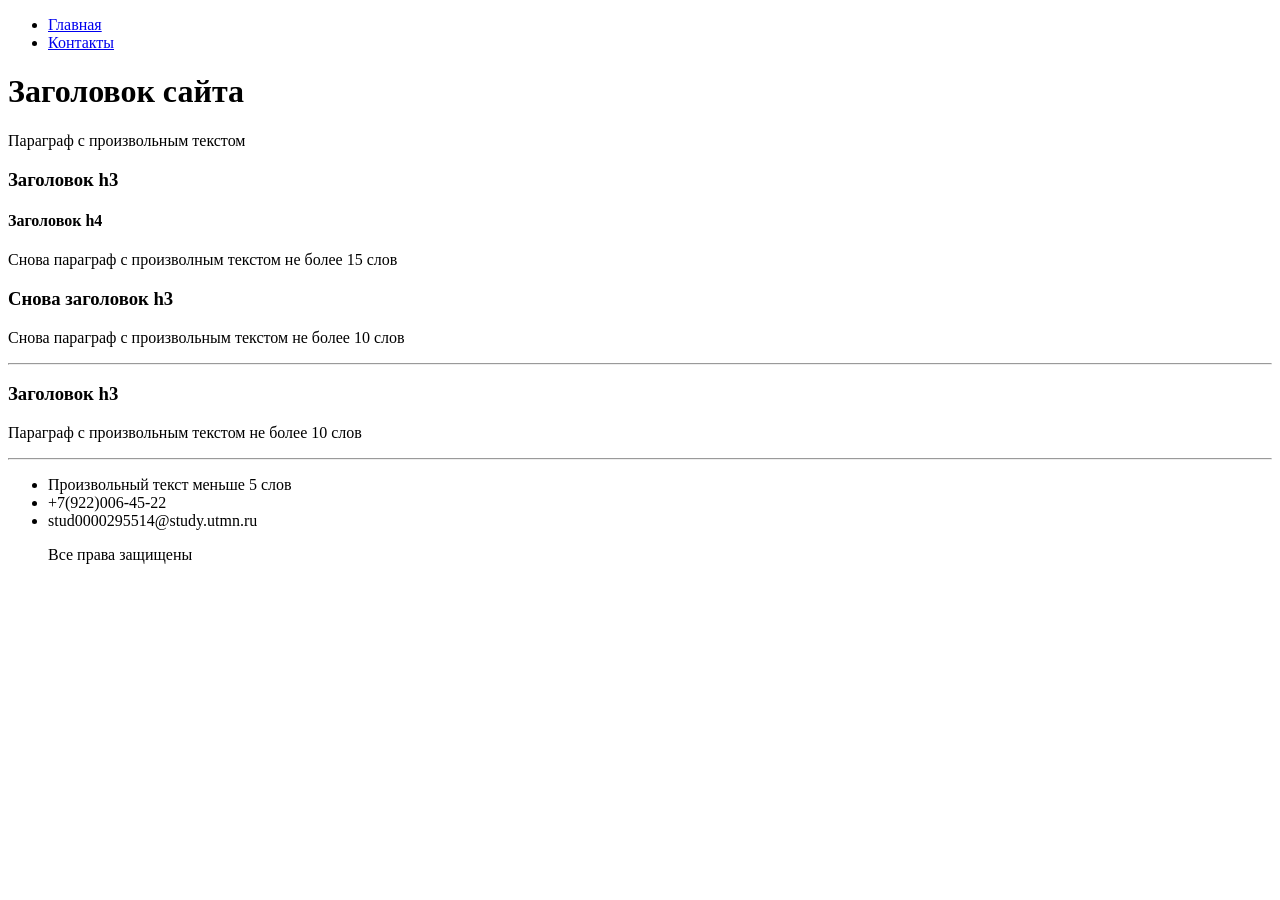
==== index.html @ 2125b12b "Update index.html" ====
<!DOCTYPE html>

<html>
<head>
    <ul id="menu">
        <li><a href="index.html" target="_blank">Главная</a></li>
        <li><a href="contacts.html" target="_blank">Контакты</a></li>
    </ul>
</head>
<body>
    <h1>Заголовок сайта</h1>
    <p>Параграф с произвольным текстом</p>
    <h3>Заголовок h3</h3>
    <h4>Заголовок h4</h4>
    <p>Снова параграф с произволным текстом не более 15 слов</p>
    <h3>Снова заголовок h3</h3>
    <p>Снова параграф с произвольным текстом не более 10 слов</p>
    <hr>
</body>
<footer>
    <h3>Заголовок h3</h3>
    <p>Параграф с произвольным текстом не более 10 слов</p>
    <hr>
    <ul>
        <li>Произвольный текст меньше 5 слов</li>
        <li>+7(922)006-45-22</li>
        <li>stud0000295514@study.utmn.ru</li>
        <p>Все права защищены</p>
    </ul>
</footer>
</html>
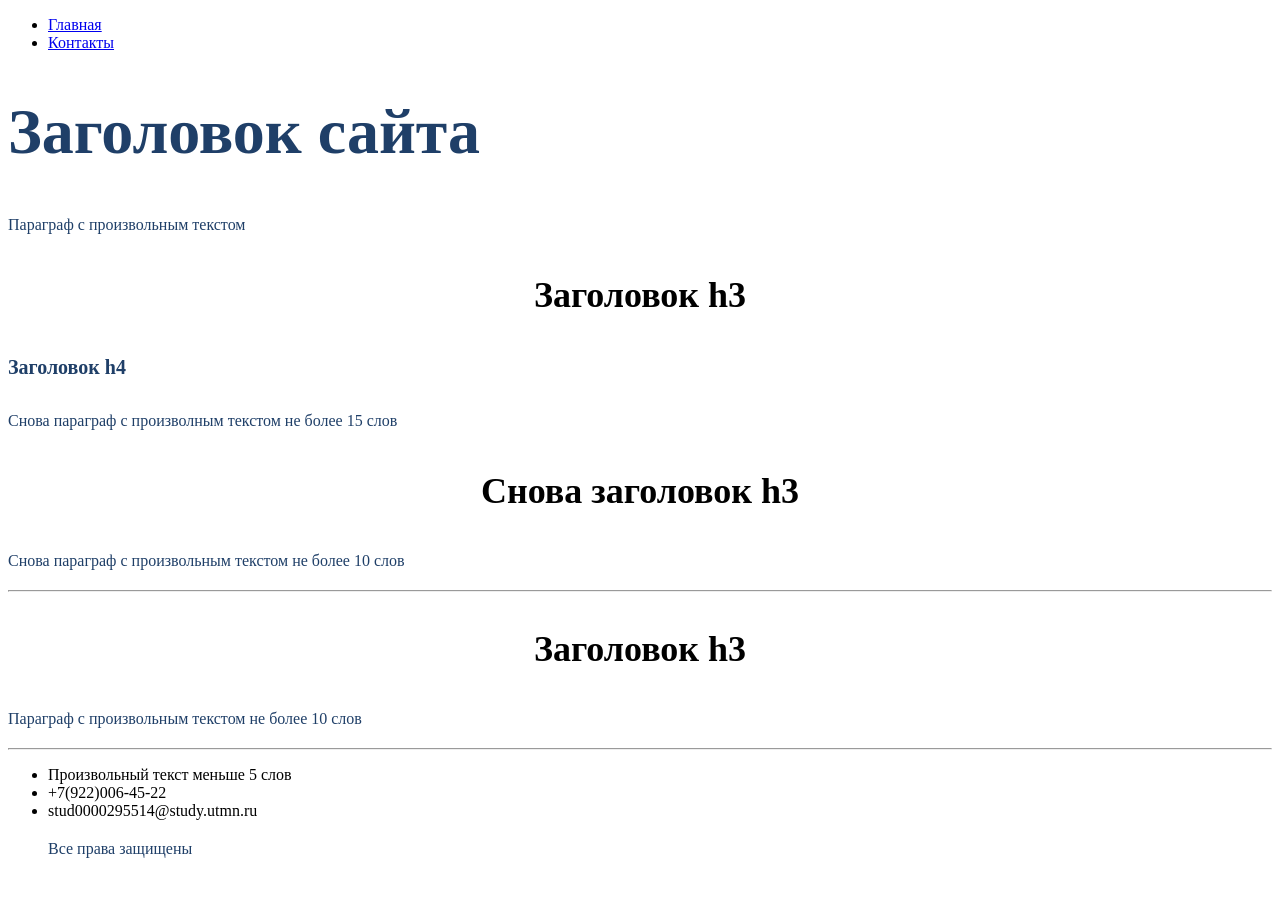
==== commit ff5b1627: "Update index.html" ====
--- a/index.html
+++ b/index.html
@@ -2,6 +2,7 @@
 
 <html>
 <head>
+    <link rel="stylesheet" href="css/style.css">
     <ul id="menu">
         <li><a href="index.html" target="_blank">Главная</a></li>
         <li><a href="contacts.html" target="_blank">Контакты</a></li>
--- a/css/style.css
+++ b/css/style.css
@@ -0,0 +1,72 @@
+@font-face {
+    font-family: Italic;
+    src: url(../static/fonts/Inter-Regular.ttf) format(ttf);
+    src: url(../static/fonts/Inter-Regular.woff2) format(woff2);
+}
+
+@font-face {
+    font-family: Italic;
+    src: url(../static/fonts/Inter-Medium.ttf) format(ttf);
+    src: url(../static/fonts/Inter-Medium.woff2) format(woff2);
+}
+
+@font-face {
+    font-family: Italic;
+    src: url(../static/fonts/Inter-Bold.ttf) format(ttf);
+    src: url(../static/fonts/Inter-Bold.woff2) format(woff2);
+}
+
+p
+{
+    font-size: 16px;
+    line-height: 26px;
+    color: #1F3F68;
+}
+
+h1
+{
+    font-size: 64px;
+    color: #1F3F68;
+}
+
+h2
+{
+    font-weight: 500;
+    font-size: 44px;
+    text-align: center;
+}
+
+h3
+{
+    font-size: 36px;
+    text-align: center;
+}
+
+h4
+{
+    font-size: 20px;
+    line-height: 30px;
+    color: #1F3F68;
+}
+
+.input_area
+{
+    border: 1px solid #356EAD;
+    box-sizing: border-box;
+    border-radius: 10px;
+    opacity: 0.4;
+}
+
+.send_button
+{
+    background: #5A98D0;
+    box-shadow: 5px 20px 50px rgba(16, 112, 177, 0.2);
+    border-radius: 10px;
+    font-weight: 500;
+    font-size: 16px;
+    line-height: 26px;
+    text-align: center;
+    color: #FFFFFF;
+    text-transform: uppercase;
+
+}
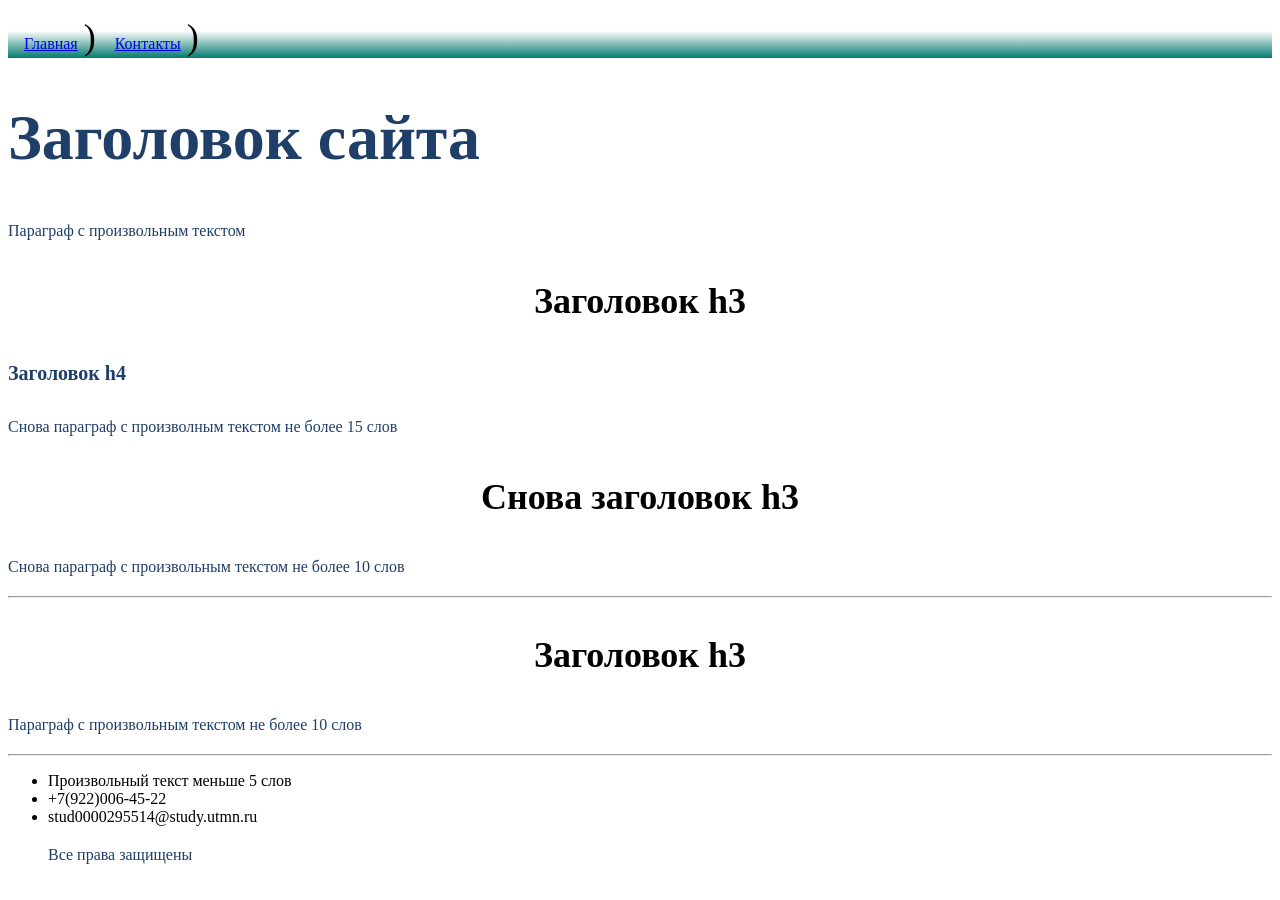
==== commit 4993fd1f: "Update index.html" ====
--- a/index.html
+++ b/index.html
@@ -3,7 +3,7 @@
 <html>
 <head>
     <link rel="stylesheet" href="css/style.css">
-    <ul id="menu">
+    <ul class="menu">
         <li><a href="index.html" target="_blank">Главная</a></li>
         <li><a href="contacts.html" target="_blank">Контакты</a></li>
     </ul>
--- a/css/style.css
+++ b/css/style.css
@@ -15,6 +15,34 @@
     src: url(../static/fonts/Inter-Bold.ttf) format(ttf);
     src: url(../static/fonts/Inter-Bold.woff2) format(woff2);
 }
+
+#contact
+{
+    background-image:url(../images/backgrounds/back.jpg);
+    background-repeat: no-repeat;
+    background-size: cover;
+}
+
+ul.menu
+{
+    padding: 0px 16px;
+    list-style: none;
+    background: #027a6e;
+    background: linear-gradient(0deg,rgba(2, 122, 110, 1) 0%, rgba(255, 255, 255, 1) 65%)
+}
+
+ul.menu li
+{
+    display: inline;
+}
+
+ul.menu li:after {
+  padding: 6px;
+  color: black;
+  content: ")\00a0";
+  font-size: 36px;
+}
+
 
 p
 {
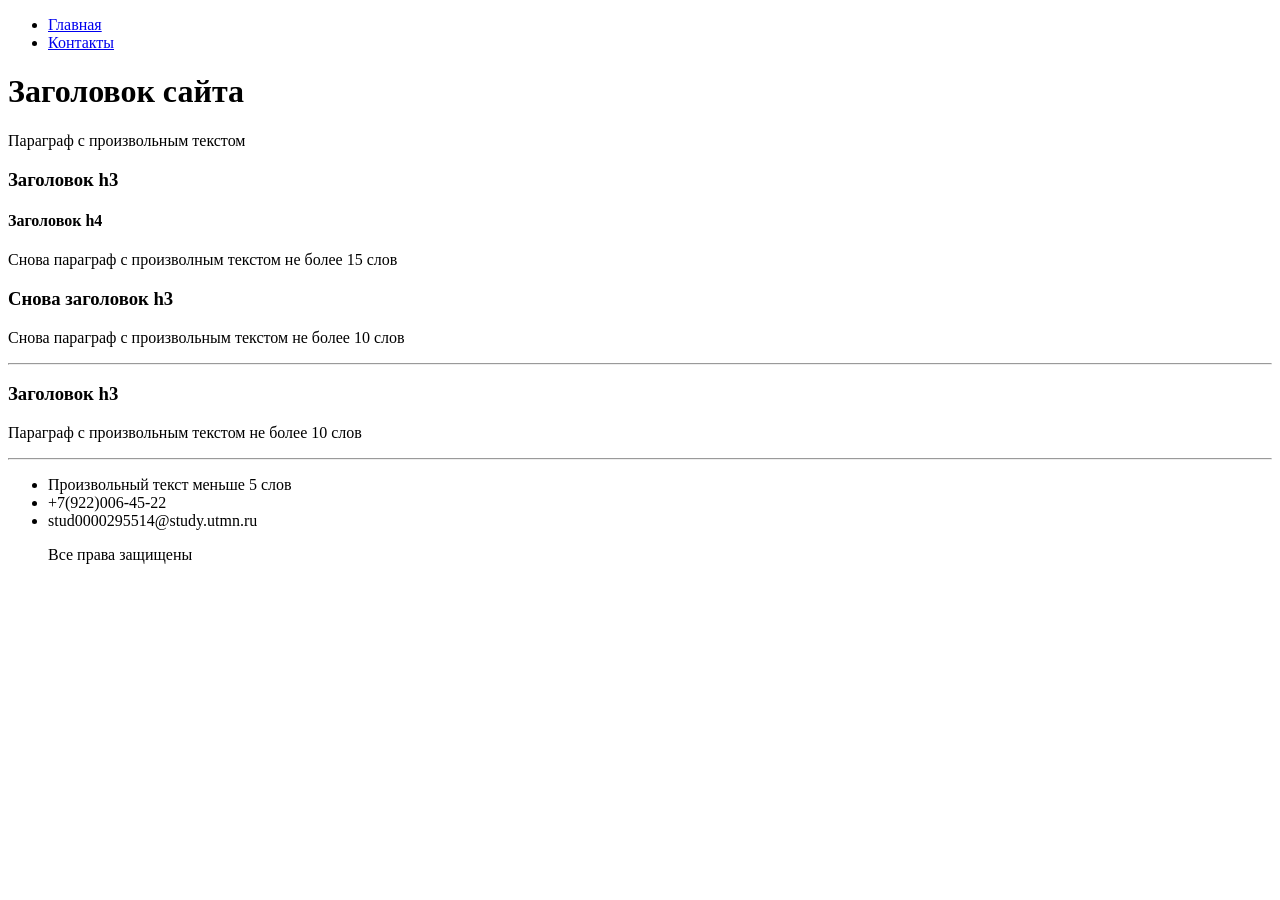
==== commit b2a51115: "Revert "Delete index.html" This reverts commit 354d2450a8c39014b3f2c5ceadc34caad66c7fb6." ====
--- a/index.html
+++ b/index.html
@@ -2,8 +2,7 @@
 
 <html>
 <head>
-    <link rel="stylesheet" href="css/style.css">
-    <ul class="menu">
+    <ul id="menu">
         <li><a href="index.html" target="_blank">Главная</a></li>
         <li><a href="contacts.html" target="_blank">Контакты</a></li>
     </ul>
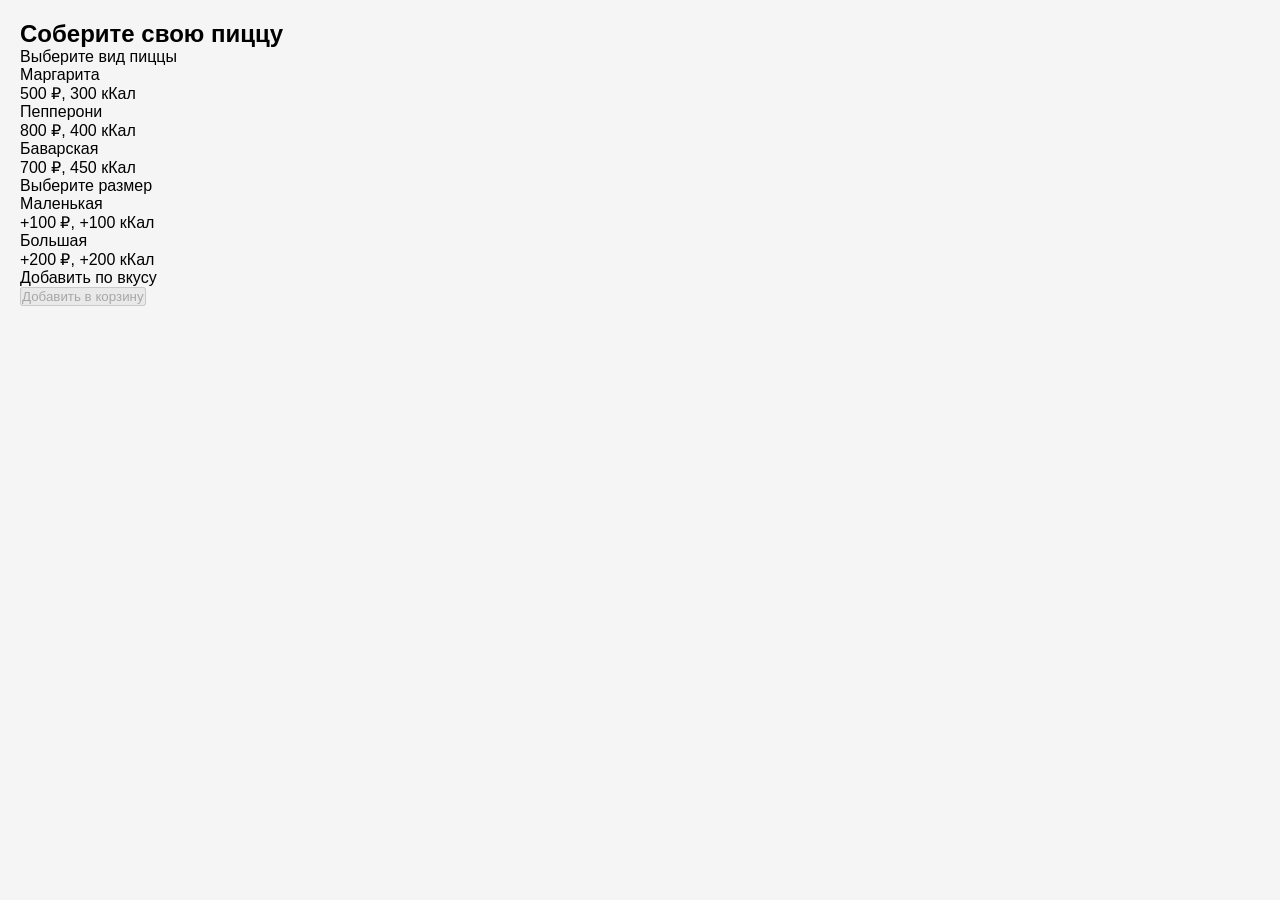
==== commit 19715379: "Create index.html" ====
--- a/index.html
+++ b/index.html
@@ -1,31 +1,51 @@
 <!DOCTYPE html>
-
-<html>
+<html lang="ru">
 <head>
-    <ul id="menu">
-        <li><a href="index.html" target="_blank">Главная</a></li>
-        <li><a href="contacts.html" target="_blank">Контакты</a></li>
-    </ul>
+    <meta charset="UTF-8">
+    <meta name="viewport" content="width=device-width, initial-scale=1.0">
+    <title>Калькулятор пиццы</title>
+    <link rel="stylesheet" href="style.css">
 </head>
 <body>
-    <h1>Заголовок сайта</h1>
-    <p>Параграф с произвольным текстом</p>
-    <h3>Заголовок h3</h3>
-    <h4>Заголовок h4</h4>
-    <p>Снова параграф с произволным текстом не более 15 слов</p>
-    <h3>Снова заголовок h3</h3>
-    <p>Снова параграф с произвольным текстом не более 10 слов</p>
-    <hr>
+    <div class="pizza-calculator">
+        <h2>Соберите свою пиццу</h2>
+        
+        <div class="section-title">Выберите вид пиццы</div>
+        <div class="pizza-type-options">
+            <div class="pizza-type-option" data-type="MARGHERITA" onclick="selectPizzaType('MARGHERITA')">
+                <div class="pizza-type-name">Маргарита</div>
+                <div class="pizza-type-details">500 ₽, 300 кКал</div>
+            </div>
+            <div class="pizza-type-option" data-type="PEPPERONI" onclick="selectPizzaType('PEPPERONI')">
+                <div class="pizza-type-name">Пепперони</div>
+                <div class="pizza-type-details">800 ₽, 400 кКал</div>
+            </div>
+            <div class="pizza-type-option" data-type="BAVARIAN" onclick="selectPizzaType('BAVARIAN')">
+                <div class="pizza-type-name">Баварская</div>
+                <div class="pizza-type-details">700 ₽, 450 кКал</div>
+            </div>
+        </div>
+        
+        <div class="section-title">Выберите размер</div>
+        <div class="size-options">
+            <div class="size-option" data-size="SMALL" onclick="selectSize('SMALL')">
+                <div class="size-name">Маленькая</div>
+                <div class="size-details">+100 ₽, +100 кКал</div>
+            </div>
+            <div class="size-option" data-size="LARGE" onclick="selectSize('LARGE')">
+                <div class="size-name">Большая</div>
+                <div class="size-details">+200 ₽, +200 кКал</div>
+            </div>
+        </div>
+        
+        <div class="section-title">Добавить по вкусу</div>
+        <div class="toppings-section" id="toppingsList"></div>
+        
+        <button class="add-to-cart" id="addToCartBtn" onclick="addToCart()" disabled>
+            Добавить в корзину
+        </button>
+    </div>
+
+    <script src="main.js"></script>
 </body>
-<footer>
-    <h3>Заголовок h3</h3>
-    <p>Параграф с произвольным текстом не более 10 слов</p>
-    <hr>
-    <ul>
-        <li>Произвольный текст меньше 5 слов</li>
-        <li>+7(922)006-45-22</li>
-        <li>stud0000295514@study.utmn.ru</li>
-        <p>Все права защищены</p>
-    </ul>
-</footer>
 </html>
--- a/style.css
+++ b/style.css
@@ -0,0 +1,78 @@
+* {
+    margin: 0;
+    padding: 0;
+    box-sizing: border-box;
+}
+
+body {
+    font-family: Arial, sans-serif;
+    padding: 20px;
+    background-color: #f5f5f5;
+}
+
+.menu-container {
+    max-width: 400px;
+    background: white;
+    border-radius: 4px;
+    box-shadow: 0 2px 5px rgba(0, 0, 0, 0.1);
+    overflow: hidden;
+}
+
+.menu-item {
+    border-bottom: 1px solid #eee;
+}
+
+.menu-item:last-child {
+    border-bottom: none;
+}
+
+.menu-header {
+    padding: 12px 15px;
+    background: #fff;
+    cursor: pointer;
+    display: flex;
+    align-items: center;
+    user-select: none;
+    transition: background 0.2s;
+}
+
+.menu-header:hover {
+    background: #f9f9f9;
+}
+
+.toggle {
+    margin-right: 10px;
+    width: 20px;
+    height: 20px;
+    display: flex;
+    align-items: center;
+    justify-content: center;
+    transition: transform 0.3s;
+}
+
+.toggle::after {
+    content: '▶';
+    font-size: 10px;
+    color: #666;
+}
+
+.menu-header.active .toggle {
+    transform: rotate(90deg);
+}
+
+.menu-content {
+    padding-left: 35px;
+    max-height: 0;
+    overflow: hidden;
+    transition: max-height 0.3s ease-out;
+}
+
+.menu-content.open {
+    max-height: 1000px;
+    transition: max-height 0.5s ease-in;
+}
+
+.item-label {
+    font-size: 14px;
+    color: #333;
+}
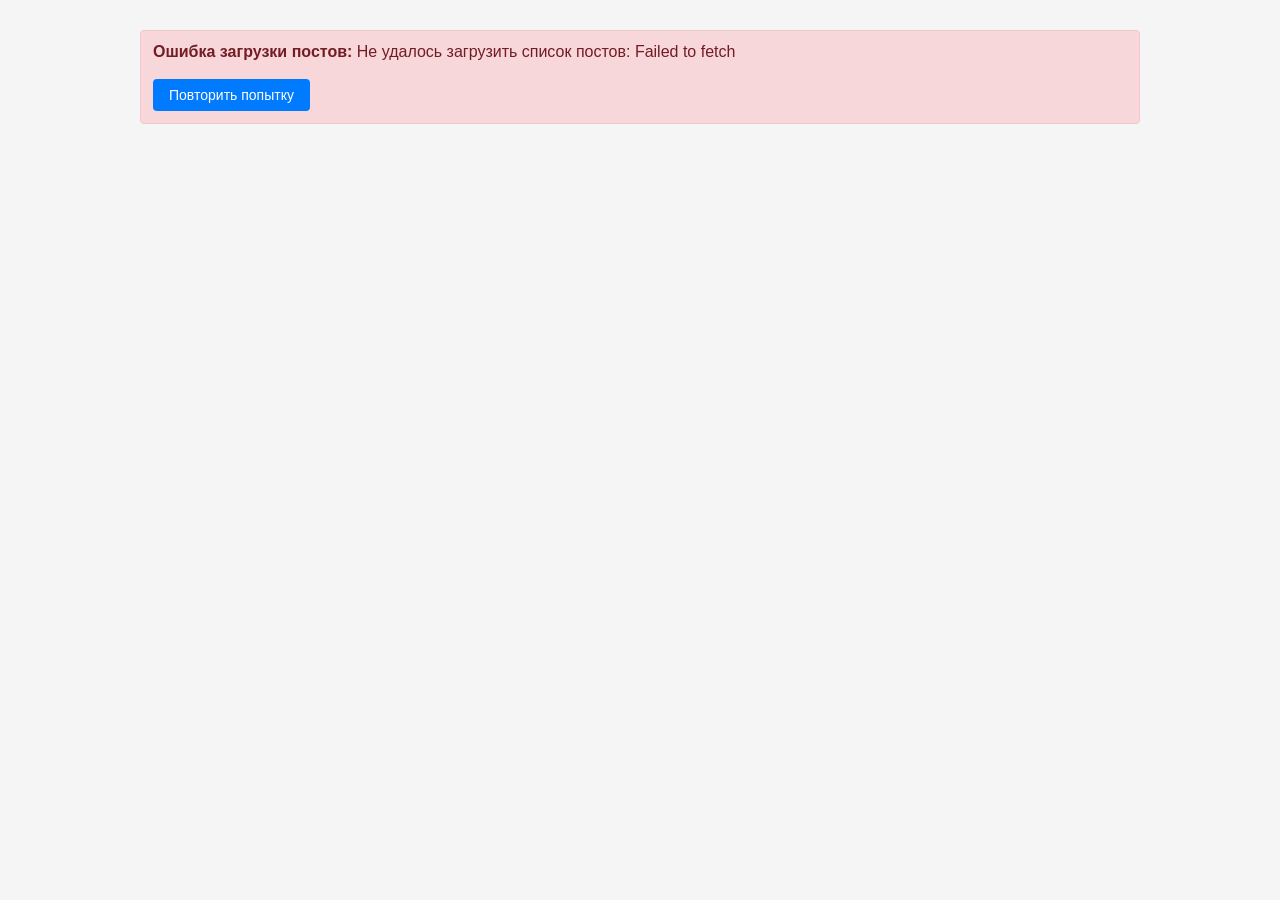
==== commit 21eaf51e: "Update index.html" ====
--- a/index.html
+++ b/index.html
@@ -3,49 +3,11 @@
 <head>
     <meta charset="UTF-8">
     <meta name="viewport" content="width=device-width, initial-scale=1.0">
-    <title>Калькулятор пиццы</title>
-    <link rel="stylesheet" href="style.css">
+    <title>Посты и комментарии</title>
+    <link rel="stylesheet" href="styles.css">
 </head>
 <body>
-    <div class="pizza-calculator">
-        <h2>Соберите свою пиццу</h2>
-        
-        <div class="section-title">Выберите вид пиццы</div>
-        <div class="pizza-type-options">
-            <div class="pizza-type-option" data-type="MARGHERITA" onclick="selectPizzaType('MARGHERITA')">
-                <div class="pizza-type-name">Маргарита</div>
-                <div class="pizza-type-details">500 ₽, 300 кКал</div>
-            </div>
-            <div class="pizza-type-option" data-type="PEPPERONI" onclick="selectPizzaType('PEPPERONI')">
-                <div class="pizza-type-name">Пепперони</div>
-                <div class="pizza-type-details">800 ₽, 400 кКал</div>
-            </div>
-            <div class="pizza-type-option" data-type="BAVARIAN" onclick="selectPizzaType('BAVARIAN')">
-                <div class="pizza-type-name">Баварская</div>
-                <div class="pizza-type-details">700 ₽, 450 кКал</div>
-            </div>
-        </div>
-        
-        <div class="section-title">Выберите размер</div>
-        <div class="size-options">
-            <div class="size-option" data-size="SMALL" onclick="selectSize('SMALL')">
-                <div class="size-name">Маленькая</div>
-                <div class="size-details">+100 ₽, +100 кКал</div>
-            </div>
-            <div class="size-option" data-size="LARGE" onclick="selectSize('LARGE')">
-                <div class="size-name">Большая</div>
-                <div class="size-details">+200 ₽, +200 кКал</div>
-            </div>
-        </div>
-        
-        <div class="section-title">Добавить по вкусу</div>
-        <div class="toppings-section" id="toppingsList"></div>
-        
-        <button class="add-to-cart" id="addToCartBtn" onclick="addToCart()" disabled>
-            Добавить в корзину
-        </button>
-    </div>
-
-    <script src="main.js"></script>
+    <div id="app"></div>
+    <script src="app.js"></script>
 </body>
 </html>
--- a/styles.css
+++ b/styles.css
@@ -0,0 +1,133 @@
+body {
+    font-family: Arial, sans-serif;
+    max-width: 1000px;
+    margin: 0 auto;
+    padding: 20px;
+    background-color: #f5f5f5;
+}
+
+.post-list {
+    display: flex;
+    flex-direction: column;
+    gap: 15px;
+}
+
+.post-item {
+    background: white;
+    padding: 15px;
+    border-radius: 8px;
+    box-shadow: 0 2px 4px rgba(0,0,0,0.1);
+    cursor: pointer;
+    transition: transform 0.2s;
+}
+
+.post-item:hover {
+    transform: translateY(-2px);
+    box-shadow: 0 4px 8px rgba(0,0,0,0.15);
+}
+
+.post-title {
+    font-size: 1.2em;
+    font-weight: bold;
+    margin-bottom: 10px;
+    color: #333;
+}
+
+.post-body {
+    color: #666;
+    line-height: 1.4;
+}
+
+.back-link {
+    display: inline-block;
+    margin-bottom: 20px;
+    padding: 8px 16px;
+    background-color: #007bff;
+    color: white;
+    text-decoration: none;
+    border-radius: 4px;
+    cursor: pointer;
+    border: none;
+    font-size: 14px;
+}
+
+.back-link:hover {
+    background-color: #0056b3;
+}
+
+.comments-list {
+    margin-top: 30px;
+    border-top: 2px solid #eee;
+    padding-top: 20px;
+}
+
+.comment-item {
+    background: white;
+    padding: 12px;
+    margin-bottom: 12px;
+    border-radius: 6px;
+    border-left: 4px solid #007bff;
+}
+
+.comment-name {
+    font-weight: bold;
+    color: #007bff;
+    margin-bottom: 5px;
+}
+
+.comment-email {
+    font-size: 0.85em;
+    color: #888;
+    margin-bottom: 8px;
+}
+
+.comment-body {
+    color: #444;
+    line-height: 1.3;
+}
+
+.error {
+    background-color: #f8d7da;
+    color: #721c24;
+    padding: 12px;
+    border-radius: 4px;
+    border: 1px solid #f5c6cb;
+    margin: 10px 0;
+}
+
+.loading {
+    text-align: center;
+    padding: 40px;
+    font-size: 1.2em;
+    color: #666;
+}
+
+.post-detail {
+    background: white;
+    padding: 20px;
+    border-radius: 8px;
+    box-shadow: 0 2px 4px rgba(0,0,0,0.1);
+}
+
+.post-detail h1 {
+    color: #333;
+    margin-top: 0;
+}
+
+hr {
+    margin: 20px 0;
+}
+
+.retry-button {
+    padding: 8px 16px;
+    cursor: pointer;
+    background-color: #007bff;
+    color: white;
+    border: none;
+    border-radius: 4px;
+    font-size: 14px;
+}
+
+.retry-button:hover {
+    background-color: #0056b3;
+}
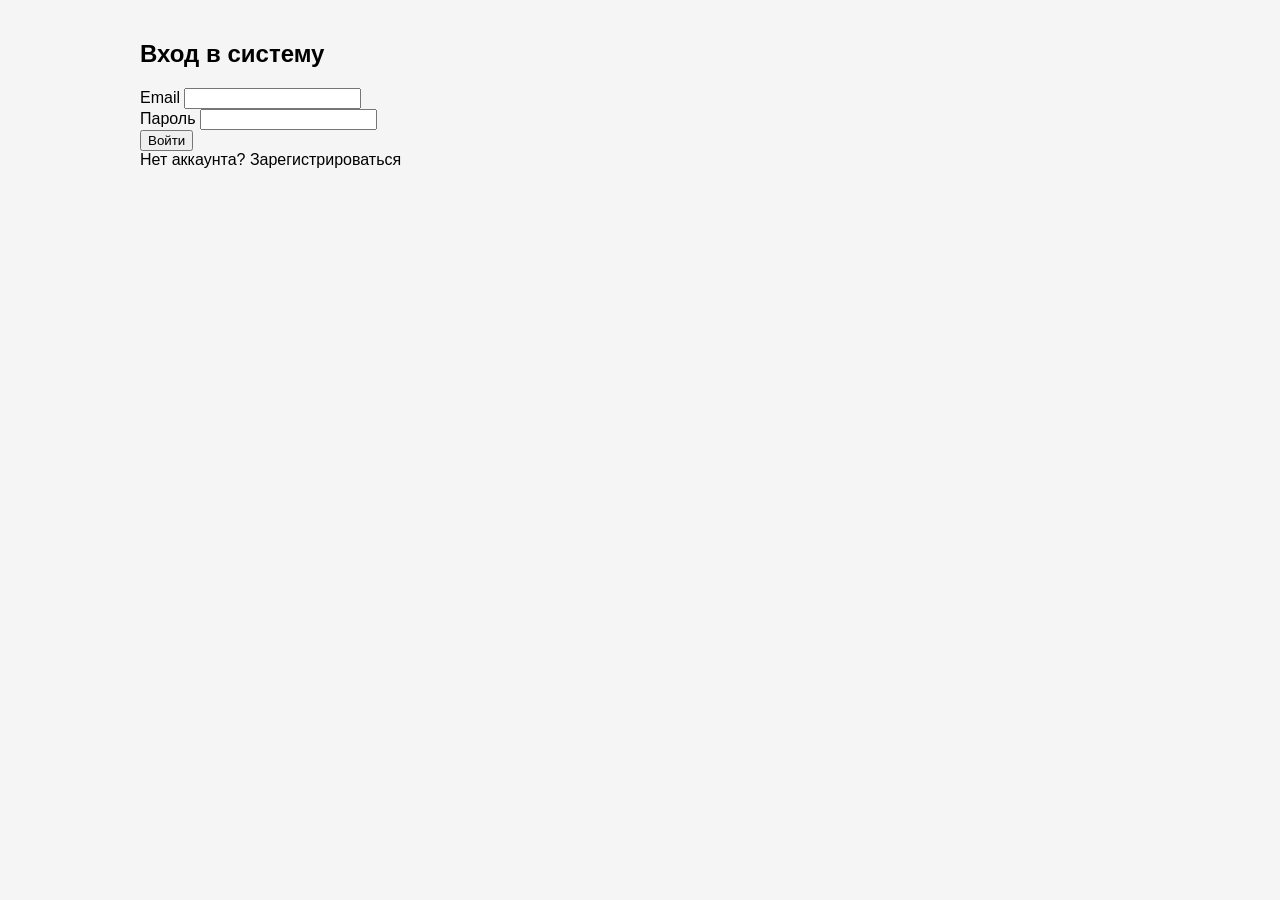
==== commit 9397e8ce: "Update index.html" ====
--- a/index.html
+++ b/index.html
@@ -3,7 +3,7 @@
 <head>
     <meta charset="UTF-8">
     <meta name="viewport" content="width=device-width, initial-scale=1.0">
-    <title>Посты и комментарии</title>
+    <title>TODO App - Управление задачами</title>
     <link rel="stylesheet" href="styles.css">
 </head>
 <body>
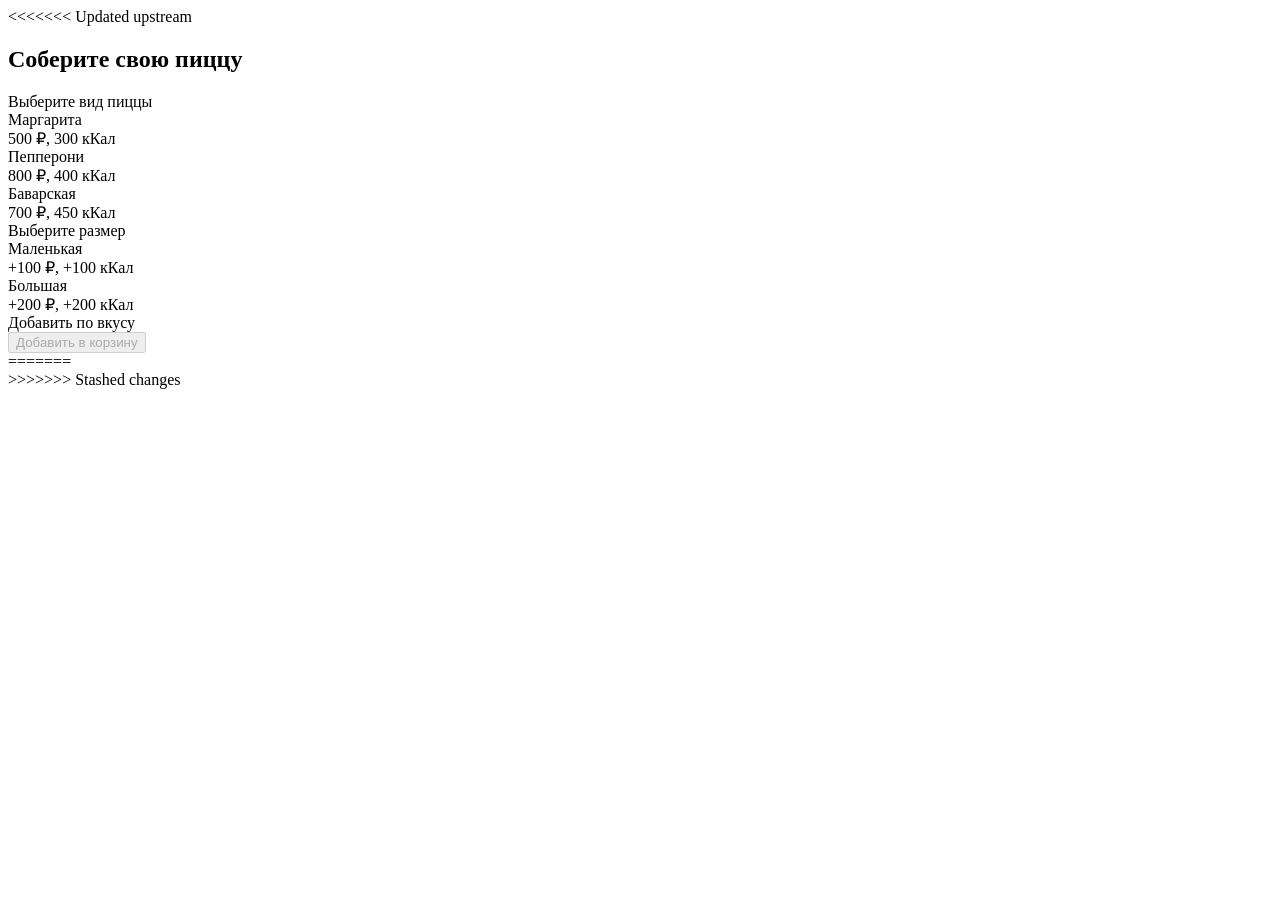
==== commit 8cf4bcd1: "Update index.html" ====
--- a/index.html
+++ b/index.html
@@ -2,12 +2,60 @@
 <html lang="ru">
 <head>
     <meta charset="UTF-8">
+<<<<<<< Updated upstream
     <meta name="viewport" content="width=device-width, initial-scale=1.0">
-    <title>TODO App - Управление задачами</title>
-    <link rel="stylesheet" href="styles.css">
+    <title>Калькулятор пиццы</title>
+    <link rel="stylesheet" href="style.css">
 </head>
 <body>
-    <div id="app"></div>
-    <script src="app.js"></script>
+    <div class="pizza-calculator">
+        <h2>Соберите свою пиццу</h2>
+        
+        <div class="section-title">Выберите вид пиццы</div>
+        <div class="pizza-type-options">
+            <div class="pizza-type-option" data-type="MARGHERITA" onclick="selectPizzaType('MARGHERITA')">
+                <div class="pizza-type-name">Маргарита</div>
+                <div class="pizza-type-details">500 ₽, 300 кКал</div>
+            </div>
+            <div class="pizza-type-option" data-type="PEPPERONI" onclick="selectPizzaType('PEPPERONI')">
+                <div class="pizza-type-name">Пепперони</div>
+                <div class="pizza-type-details">800 ₽, 400 кКал</div>
+            </div>
+            <div class="pizza-type-option" data-type="BAVARIAN" onclick="selectPizzaType('BAVARIAN')">
+                <div class="pizza-type-name">Баварская</div>
+                <div class="pizza-type-details">700 ₽, 450 кКал</div>
+            </div>
+        </div>
+        
+        <div class="section-title">Выберите размер</div>
+        <div class="size-options">
+            <div class="size-option" data-size="SMALL" onclick="selectSize('SMALL')">
+                <div class="size-name">Маленькая</div>
+                <div class="size-details">+100 ₽, +100 кКал</div>
+            </div>
+            <div class="size-option" data-size="LARGE" onclick="selectSize('LARGE')">
+                <div class="size-name">Большая</div>
+                <div class="size-details">+200 ₽, +200 кКал</div>
+            </div>
+        </div>
+        
+        <div class="section-title">Добавить по вкусу</div>
+        <div class="toppings-section" id="toppingsList"></div>
+        
+        <button class="add-to-cart" id="addToCartBtn" onclick="addToCart()" disabled>
+            Добавить в корзину
+        </button>
+    </div>
+
+    <script src="main.js"></script>
+=======
+    <meta name="viewport" content="width=device-width, initial-scale=1.0, user-scalable=yes">
+    <title>Посты и комментарии | JSONPlaceholder</title>
+    <link rel="stylesheet" href="style.css">
+</head>
+<body>
+<div class="container" id="app"></div>
+<script src="script.js"></script>
+>>>>>>> Stashed changes
 </body>
 </html>
